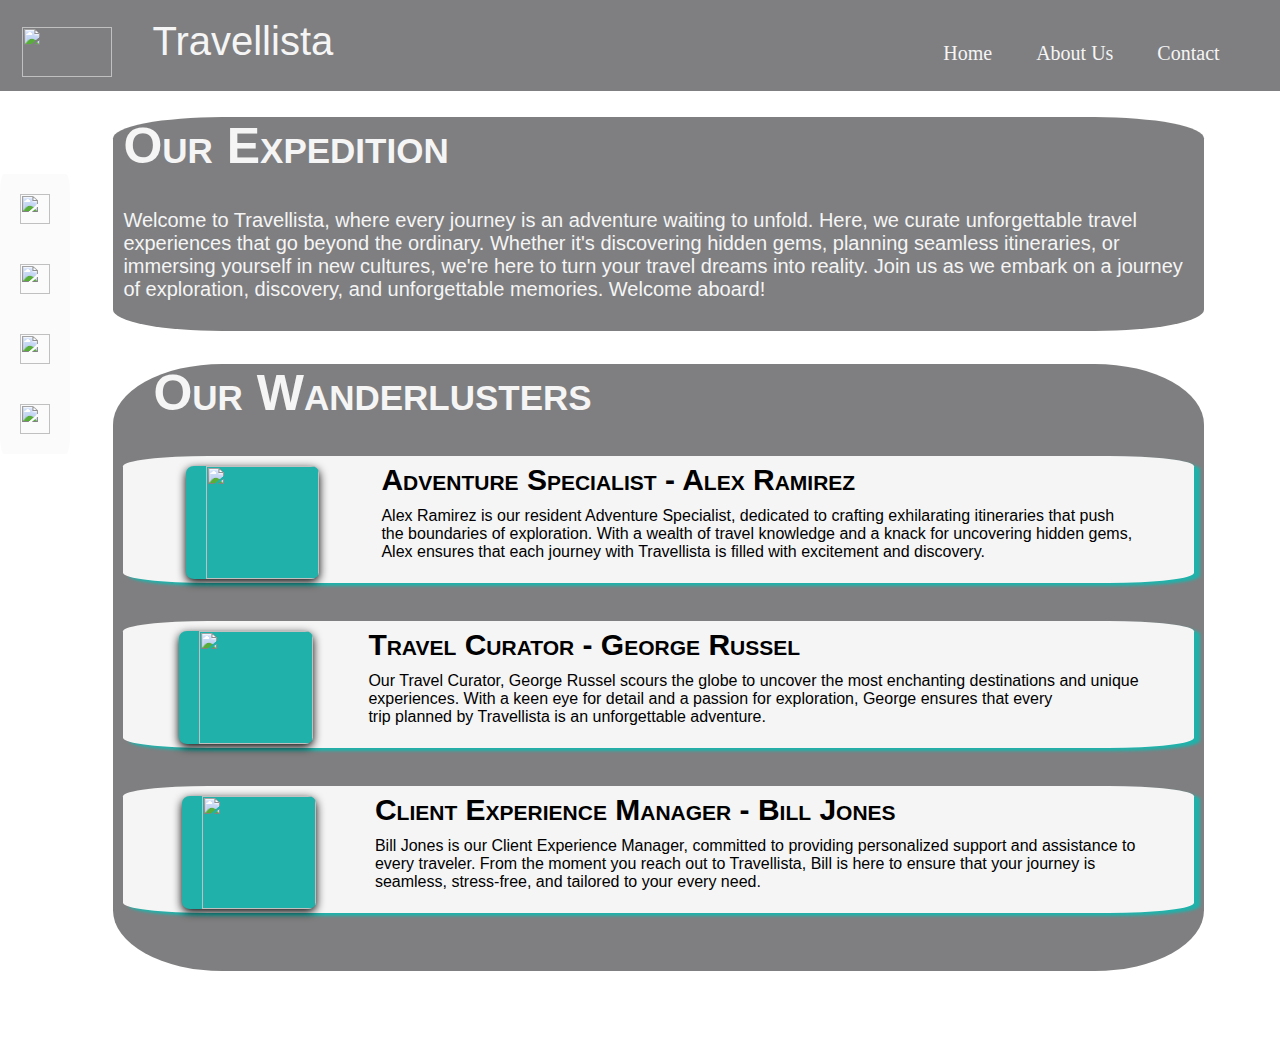
==== about.html @ 9b1c28fe "about us page completed" ====
<!DOCTYPE html>
<html lang="en">
    <head>
        <title>
            About Us- Travellista
        </title>
        <link rel="stylesheet" href="travel.css">
    </head>
    <body>
        <section id="head">
            <img src="https://seeklogo.com/images/A/airplane-logo-6885950420-seeklogo.com.png"/>
            <h1>Travellista</h1>
            <div id="topdiv1">
                <nav>
                    <a href="travel.html" id="topmenu">Home</a>
                    <a href="about.html" id="topmenu">About Us</a>
                    <a href="contact.html" id="topmenu">Contact</a>
                </nav>
                
            </div>
        </section>

        
            <div id="social">
                <img src="https://seeklogo.com/images/T/twitter-x-logo-577BCAE525-seeklogo.com.png?v=638264860160000000"/>
                <img src="https://seeklogo.com/images/I/instagram-new-2016-glyph-logo-84CB825424-seeklogo.com.png"/>
                <img src="https://seeklogo.com/images/F/facebook-logo-264A8EFBA1-seeklogo.com.png"/>
                <img src="https://seeklogo.com/images/Y/youtube-black-logo-D0F4E88B1D-seeklogo.com.png"/>
            </div>
        <section class="page">
            <section id="about">
                <h1>
                    Our Expedition
                </h1>
                <div>
                    <p>Welcome to Travellista, where every journey is an adventure waiting to unfold. Here, we curate unforgettable travel experiences that go beyond the ordinary. Whether it's discovering hidden gems, planning seamless itineraries, or immersing yourself in new cultures, we're here to turn your travel dreams into reality. Join us as we embark on a journey of exploration, discovery, and unforgettable memories. Welcome aboard!</p>
                </div>

            </section>

            <section class="staff">
                <h1>
                    Our Wanderlusters
                </h1>
                <div id="staffmenu">
                        <div>
                        <img src="https://img.freepik.com/free-photo/portrait-young-businessman-with-mustache-his-face-3d-rendering_1142-38839.jpg?size=626&ext=jpg&ga=GA1.1.30925382.1712391226&semt=ais"/>
                        </div>
                        <div><p><h1>Adventure Specialist - Alex Ramirez</h1><br> Alex Ramirez is our resident Adventure Specialist, dedicated to crafting exhilarating itineraries that push<br> the boundaries of exploration. With a wealth of travel knowledge and a knack for uncovering hidden gems,<br> Alex ensures that each journey with Travellista is filled with excitement and discovery.</p>
                        </div>
                </div>
                <div id="staffmenu">
                        <div>
                        <img src="https://img.freepik.com/premium-photo/memoji-happy-man-white-background-emoji_826801-6839.jpg?size=626&ext=jpg&ga=GA1.1.30925382.1712391226&semt=sph"/>
                        </div>
                        <div><p><h1>Travel Curator - George Russel</h1><br> Our Travel Curator, George Russel scours the globe to uncover the most enchanting destinations and unique<br> experiences. With a keen eye for detail and a passion for exploration, George ensures that every<br> trip planned by Travellista is an unforgettable adventure.</p>
                        </div>
                </div>
                <div id="staffmenu">
                        <div>
                        <img src="https://img.freepik.com/free-photo/3d-illustration-young-man-white-shirt-tie-with-glasses_1142-43199.jpg?size=626&ext=jpg&ga=GA1.1.30925382.1712391226&semt=sph"/>
                        </div>
                        <div><p><h1>Client Experience Manager - Bill Jones</h1><br> Bill Jones is our Client Experience Manager, committed to providing personalized support and assistance to<br> every traveler. From the moment you reach out to Travellista, Bill is here to ensure that your journey is<br> seamless, stress-free, and tailored to your every need.</p>
                        </div>
                </div>
            </section>
        </section>
    </body>
</html>
---- travel.css ----
body{
    /* font-family: Verdana, Geneva, Tahoma, sans-serif; */
    background-image: url("https://wallpaperaccess.com/full/185320.jpg");
    
    /* width: 100%; */
    margin: 0;
    padding: 0;
    /* height: 100vh; */
    background-repeat: no-repeat;
    background-position: center;
    background-size: cover;
}

#head{
    /* background-image: url("https://imgs.search.brave.com/CvGTI5Gqx_xrm9LAFxK62Gf_aItgakUzfydVEDa8m3U/rs:fit:500:0:0/g:ce/aHR0cHM6Ly9pMC53/cC5jb20vcGhvdG9m/b2N1cy5jb20vd3At/Y29udGVudC91cGxv/YWRzLzIwMTgvMDQv/UG9ydHJhaXQtTGln/aHRpbmctcGF0dGVy/bnMtZmVhdHVyZWQt/aW1hZ2UuanBnP3Jl/c2l6ZT0yNTYwLDE0/NDAmc3NsPTE"); */
    background-color: rgb(0, 0, 4,0.5);
    /* background-color:  */
    display: flex;
    flex-direction: row;
    margin: -0.2cm;
    margin-right: 0;
}
#head img{
    float: left;
    height: 50px;
    width: 90px;
    padding-left: 30px;
    padding-top: 35px;
    padding-right: 10px;
}

/* // <uniquifier>: Use a unique and descriptive class name
// <weight>: Use a value from 400 to 700 */




#head h1{
    font-size: 40px;
    padding-top: 0px;
    font-family: Impact, Haettenschweiler, 'Arial Narrow Bold', sans-serif,cursive;
    font-weight: lighter;
    color: whitesmoke;
    padding-left: 30px;
}

#topdiv{
    display: flex;
    flex-direction: row;
    justify-content: space-evenly;
    padding-top: 50px;
    padding-left: 200px;
}
#topdiv1{
    display: flex;
    flex-direction: row;
    justify-content: space-evenly;
    padding-top: 50px;
    padding-left: 600px;
}

#topmenu{
    text-align: right;
    padding-left: 10px;
    margin-left: 0px;
    /* display: flex;
    flex-direction: row;
    justify-content: space-evenly; */
    padding-right: 10px;
    margin-top: 30px;
    margin-right: 20px;
    padding-top: 10px;
    padding-bottom: 10px;
    margin-bottom: -1cm;
    font-size: 20px;
    color: whitesmoke;
    text-decoration: none;
    font-weight: lighter;
    /* border-radius: 50%; */

    
    
    /* background-color: rgb(253, 250, 250,0.6); */
}

#topmenu:hover{
    text-decoration: underline;
    font-weight: bolder;
}

#search{
    
    margin-left: 40px;
    
    border-radius: 30%;
    margin-bottom: 30px;
    padding-top: 20px;
    padding-bottom: 20px;
    box-sizing: content-box;
    margin-top: -0.6cm;
    margin-left: 50px;
    padding-left: 5px;
    padding-right: 5px;
    background-color: whitesmoke;
    /* flex-direction: row; */
}

#search button{
    border-style: none;
    background-color: black;
    color: white;
    margin-right: 20px;
    border-radius: 50%;
    padding: 10px;
}

#search input{
    border: none;
    outline: none;
    background-color: transparent;
    padding-left: 15px;
    color: black;
    
}

#search ::placeholder{
    color:black;
}

#social {
    display: flex;
    flex-direction: column;
    justify-content: space-evenly;
    float: left;
    margin-top: 90px;
    background-color: rgb(245, 245, 245,0.4);
    border-radius: 6%;
}

#social img{
    height: 30px;
    width: 30px;
    padding: 20px;
}

#parahead{
    padding-right: 80px;
    font-size: 70px;
    float: left;
    font-weight: bolder;
    /* padding-left: 150px;  */
    font-family: 'Segoe UI', Tahoma, Geneva, Verdana, sans-serif;
    color: whitesmoke;
    padding-top: 50px;
    margin-right: 20px;
    /* background-color: aqua; */
}

#parainfo{
    /* float: right; */
    font-size: 30px;
    font-weight: 400;
    color: whitesmoke;
    font-family: 'Segoe UI', Tahoma, Geneva, Verdana, sans-serif;
    padding-top: 100px;
    /* background-color: blue; */
}

.para{
    display: flex;
    flex-direction: row;
    justify-content: space-evenly;
}

.para button{
    margin-left:300px;
    background-color: lightseagreen;
    font-size: 25px;
    border-radius: 20%;
    color: whitesmoke;
    border: solid 2px;
    outline: whitesmoke;
}

.para button:hover{
    color: black;
}

#about{
    background-color: rgb(0, 0, 4,0.5);
    margin-left: 3cm;
    color: whitesmoke;
    margin-right: 2cm;
    padding:0 10px 10px 10px;
    border-radius: 10%;
    font-size: 20px;
    font-family: Verdana, Geneva, Tahoma, sans-serif;
    
}

#about h1{
    font-size: 50px;
    font-family: 'Segoe UI', Tahoma, Geneva, Verdana, sans-serif;
    font-variant: small-caps;
    color: whitesmoke;
    
}

.staff{
    background-color: rgb(0, 0, 4,0.5);
    color: whitesmoke;
    border-radius: 10%;
    padding: 0 10px 20px 10px;
    margin-right: 2cm;
    margin-left: 3cm;
    margin-bottom: 2cm;
}

.staff h1{
    font-size: 50px;
    font-family: 'Segoe UI', Tahoma, Geneva, Verdana, sans-serif;
    font-variant: small-caps;
    color: whitesmoke;
    padding-left: 30px;
}

#staffmenu {
    display: flex;
    flex-direction: row;
    justify-content: space-evenly;
    font-family: Verdana, Geneva, Tahoma, sans-serif;
    background-color: whitesmoke;
    padding-top: 10px;
    color: black;
    border-radius: 8%;
    margin-bottom: 1cm;
    box-shadow: 6px 3px 3px lightseagreen;
}

#staffmenu img{
    height: 3cm;
    width: 3cm;
    border-radius: 6%;
    padding-left: 20px;
    box-shadow: 0px 3px 10px black;
    background-color: lightseagreen;
}

#staffmenu h1{
    font-size: 30px;
    padding-left: 0px;
    padding-bottom: 0px;
    /* background-color: aquamarine; */
    margin-top: -0.5cm;
    margin-bottom: -0.2cm;
    color: black;
   
    
}
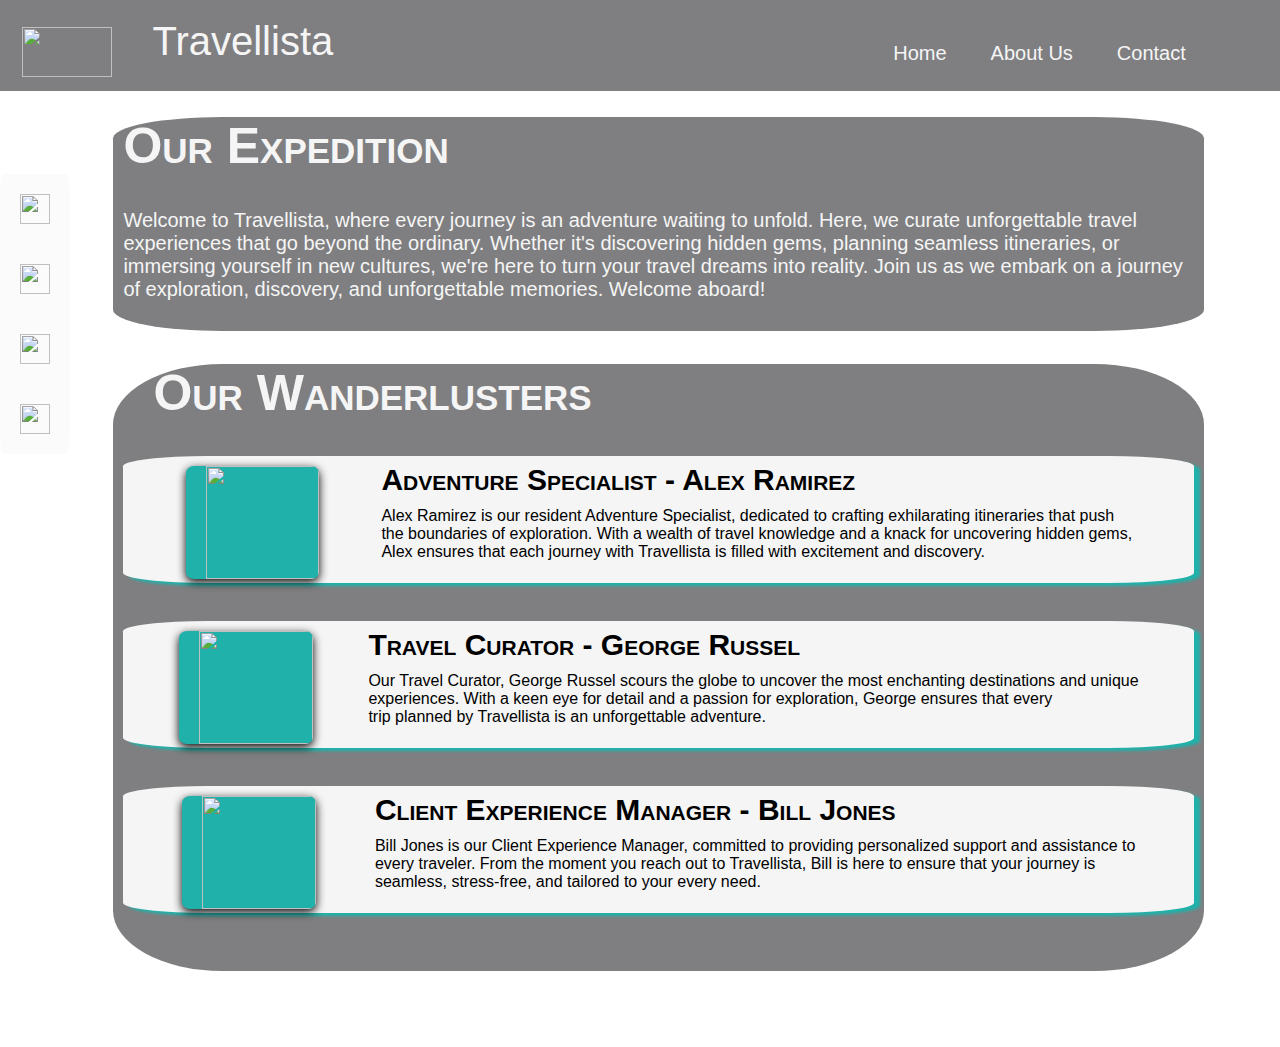
==== commit 99e380fe: "Completed" ====
--- a/about.html
+++ b/about.html
@@ -12,7 +12,7 @@
             <h1>Travellista</h1>
             <div id="topdiv1">
                 <nav>
-                    <a href="travel.html" id="topmenu">Home</a>
+                    <a href="index.html" id="topmenu">Home</a>
                     <a href="about.html" id="topmenu">About Us</a>
                     <a href="contact.html" id="topmenu">Contact</a>
                 </nav>
--- a/travel.css
+++ b/travel.css
@@ -49,14 +49,14 @@
     flex-direction: row;
     justify-content: space-evenly;
     padding-top: 50px;
-    padding-left: 200px;
+    padding-left: 150px;
 }
 #topdiv1{
     display: flex;
     flex-direction: row;
     justify-content: space-evenly;
     padding-top: 50px;
-    padding-left: 600px;
+    padding-left: 550px;
 }
 
 #topmenu{
@@ -76,6 +76,7 @@
     color: whitesmoke;
     text-decoration: none;
     font-weight: lighter;
+    font-family: Verdana, Geneva, Tahoma, sans-serif;
     /* border-radius: 50%; */
 
     
@@ -135,7 +136,10 @@
     margin-top: 90px;
     background-color: rgb(245, 245, 245,0.4);
     border-radius: 6%;
-}
+    position: fixed;
+}
+
+
 
 #social img{
     height: 30px;
@@ -143,8 +147,15 @@
     padding: 20px;
 }
 
+#social img:hover{
+    background-color: whitesmoke;
+    padding: 10px 10px 10px 10px;
+    margin: 5px 5px 5px 10px;
+    border-radius: 8%;
+
+}
 #parahead{
-    padding-right: 80px;
+    padding-left: 50px;
     font-size: 70px;
     float: left;
     font-weight: bolder;
@@ -158,22 +169,25 @@
 
 #parainfo{
     /* float: right; */
-    font-size: 30px;
+    font-size: 25px;
     font-weight: 400;
-    color: whitesmoke;
-    font-family: 'Segoe UI', Tahoma, Geneva, Verdana, sans-serif;
-    padding-top: 100px;
-    /* background-color: blue; */
+    margin-left: 2cm;
+    color: whitesmoke;
+    font-family: Verdana, Geneva, Tahoma, sans-serif;
+    margin: 150px 20px 120px 20px;
+    background-color: rgb(0, 0, 4,0.3);
+    border-radius: 6%;
 }
 
 .para{
     display: flex;
     flex-direction: row;
     justify-content: space-evenly;
+    position: relative;
 }
 
 .para button{
-    margin-left:300px;
+    margin-left:220px;
     background-color: lightseagreen;
     font-size: 25px;
     border-radius: 20%;
@@ -256,4 +270,108 @@
     color: black;
    
     
+}
+
+.contact{
+    display: flex;
+    flex-direction: row;
+    justify-content: space-evenly;
+    margin-top: 3cm;
+}
+
+#contactinfo h1{
+    font-size: 60px;
+    font-family: 'Segoe UI', Tahoma, Geneva, Verdana, sans-serif;
+    font-variant: small-caps;
+    color: whitesmoke;
+    margin-top: 80px;
+}
+
+#contactinfo{
+    font-family: Verdana, Geneva, Tahoma, sans-serif;
+    font-size: 20px;
+    color: whitesmoke;
+}
+
+#form{
+    background-color: rgb(0, 0, 4,0.5);
+    padding: 30px 120px 15px 30px;
+    border-radius: 10%;
+    justify-content: space-evenly;
+    margin-top: -1.3cm;
+}
+
+#form label{
+    font-family: Verdana, Geneva, Tahoma, sans-serif;
+    font-size: 30px;
+    color: lightseagreen;
+    font-variant: small-caps;
+    margin-bottom: 10px;
+    
+}
+
+#form input{
+    border:1px solid;
+    background-color: transparent;
+    border-color: lightseagreen;
+    color: whitesmoke;
+    padding: 10px 150px 10px 5px;
+    width: 80%;
+    margin: 10px 0 10px;
+    border-radius: 15%;
+}
+
+#form input::placeholder{
+    color: lightseagreen;
+    font-family: Verdana, Geneva, Tahoma, sans-serif;
+}
+
+#form textarea{
+    border:1px solid;
+    background-color: transparent;
+    border-color: lightseagreen;
+    color: whitesmoke;
+    padding: 10px 150px 10px 5px;
+    margin: 10px 0 10px;
+    border-radius: 15%;
+    width: 80%;
+
+}
+
+#form textarea::placeholder{
+    color: lightseagreen;
+    font-family: Verdana, Geneva, Tahoma, sans-serif;
+    
+}
+
+#form button{
+    
+    background-color: lightseagreen;
+    color: whitesmoke;
+    font-family: Verdana, Geneva, Tahoma, sans-serif;
+    margin-left: 170px;
+    margin-top: 7px;
+    font-size: 15px;
+    padding: 5px ;
+    padding-top: 4px;
+    border:1px solid;
+    border-radius: 6%;
+    border-color: whitesmoke;
+    
+}
+
+.reco{
+    display: grid;
+    background-color: rgb(0, 0, 4,0.3);
+    margin: 30px;
+    padding: 20px 0 20px;
+}
+
+.recommendation{
+    background-color: whitesmoke;
+    font-family: Verdana, Geneva, Tahoma, sans-serif;
+    padding: 20px;
+    margin: 20px;
+    border-radius: 8%;
+    box-shadow: 0px 3px 10px whitesmoke;
 }